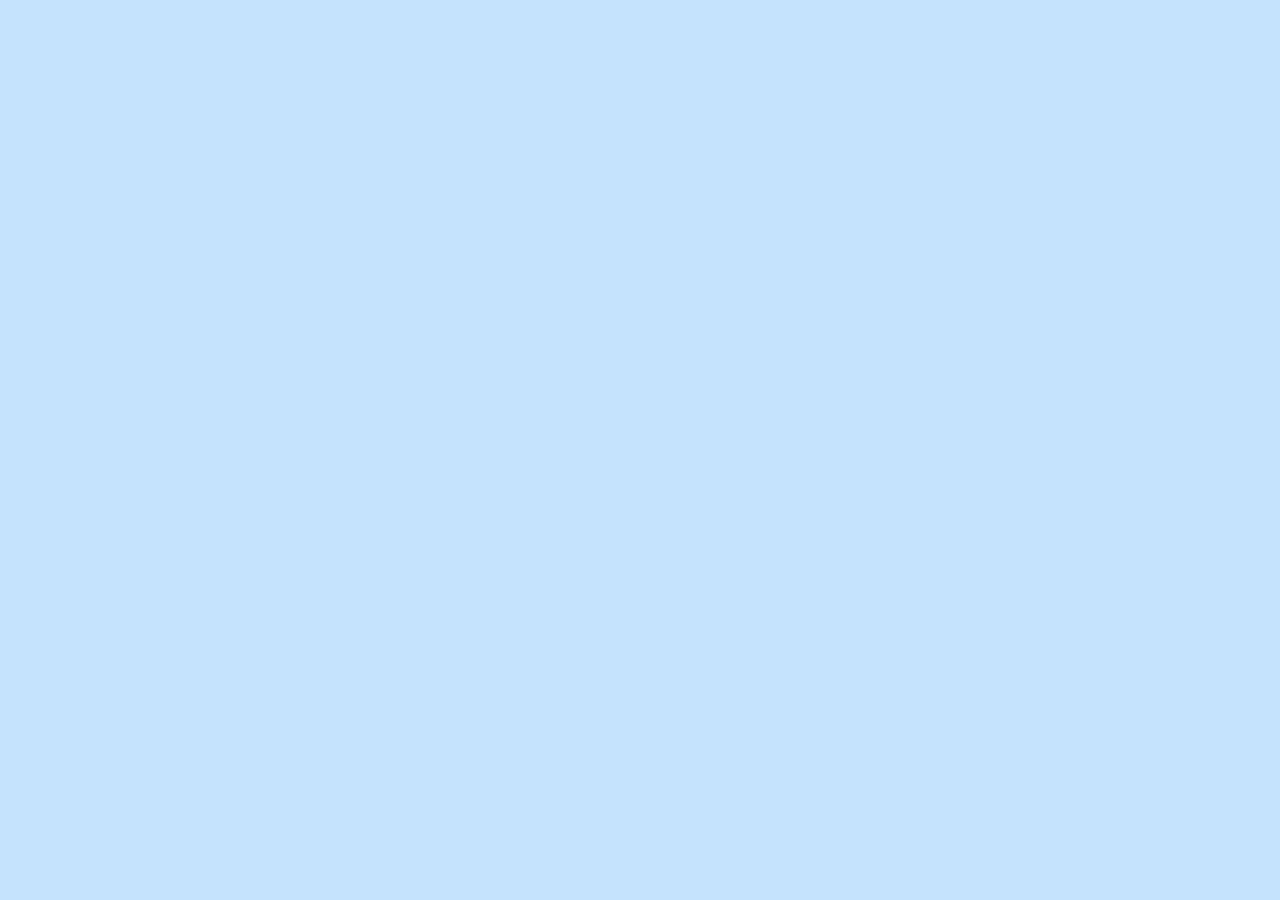
==== index.html @ 497fecb1 "deploy: 18862b1f860cce24fdce11985452911977a4fd3b" ====
<!DOCTYPE html><html><head>
  <!--
    If you are serving your web app in a path other than the root, change the
    href value below to reflect the base path you are serving from.

    The path provided below has to start and end with a slash "/" in order for
    it to work correctly.

    For more details:
    * https://developer.mozilla.org/en-US/docs/Web/HTML/Element/base

    This is a placeholder for base href that will be replaced by the value of
    the `--base-href` argument provided to `flutter build`.
  -->
  <base href="/path_finding/">

  <meta charset="UTF-8">
  <meta content="IE=Edge" http-equiv="X-UA-Compatible">
  <meta name="description" content="A new Flutter project.">

  <!-- iOS meta tags & icons -->
  <meta name="apple-mobile-web-app-capable" content="yes">
  <meta name="apple-mobile-web-app-status-bar-style" content="black">
  <meta name="apple-mobile-web-app-title" content="path_finding">
  <link rel="apple-touch-icon" href="icons/Icon-192.png">

  <!-- Favicon -->
  <link rel="icon" type="image/png" href="favicon.png">

  <title>path_finding</title>
  <link rel="manifest" href="manifest.json">

  <script>
    // The value below is injected by flutter build, do not touch.
    const serviceWorkerVersion = "3971381148";
  </script>
  <!-- This script adds the flutter initialization JS code -->
  <script src="flutter.js" defer=""></script>


  <meta content="width=device-width, initial-scale=1.0, maximum-scale=1.0, user-scalable=no" name="viewport">

  <link rel="stylesheet" type="text/css" href="loading/style.css">
  <script src="loading/update_progress.js"></script>
  <script src="https://cdnjs.cloudflare.com/ajax/libs/gsap/3.0.5/gsap.min.js"></script>



  
  
  <style id="splash-screen-style">
    .flutter-loader {
      z-index: 999999;
    }
    
    #splash {
        position: fixed;
        width: 100%;
        height: 100%;
        top: 0px;
        left: 0px;
        z-index: 999998;
        opacity: 1;
        /* animation type and duration */
        transition: opacity 0.25s;
        background-color: #c4e3fc;
              -moz-osx-font-smoothing: grayscale;
        -webkit-font-smoothing: antialiased;
    }
    
    #splash.remove {
      /* enable click through when run animation */
      pointer-events: none;
      /* start animation */
      opacity: 0;
    }

    #splash .center {
      margin: 0;
      position: absolute;
      top: 50%;
      left: 50%;
      -ms-transform: translate(-50%, -50%);
      transform: translate(-50%, -50%);
    }

    #splash .contain {
      display:block;
      width:100%; height:100%;
      object-fit: contain;
    }

    #splash .stretch {
      display:block;
      width:100%; height:100%;
    }

    #splash .cover {
      display:block;
      width:100%; height:100%;
      object-fit: cover;
    }

    #splash .bottom {
      position: absolute;
      bottom: 0;
      left: 50%;
      -ms-transform: translate(-50%, 0);
      transform: translate(-50%, 0);
    }

    #splash .bottomLeft {
      position: absolute;
      bottom: 0;
      left: 0;
    }

    #splash .bottomRight {
      position: absolute;
      bottom: 0;
      right: 0;
    }
  </style>
<script id="splash-screen-script">
  function removeSplashFromWeb() {
    const splashElement = document.getElementById("splash");
    if (splashElement) {
      splashElement.classList.add("remove");
      setTimeout(function () {
        splashElement.remove();
      }, 750 /* animation time + wait rendering and others(500ms) */);
    }
  }
</script>
</head>

<body>
  <div id="splash">
    <picture>
        <source srcset="splash/img/light-1x.png 1x, splash/img/light-2x.png 2x, splash/img/light-3x.png 3x, splash/img/light-4x.png 4x" media="(prefers-color-scheme: light)">
        <source srcset="splash/img/dark-1x.png 1x, splash/img/dark-2x.png 2x, splash/img/dark-3x.png 3x, splash/img/dark-4x.png 4x" media="(prefers-color-scheme: dark)">
        <img class="center" aria-hidden="true" src="splash/img/light-1x.png" alt="">
    </picture>
  </div>


  

  <div class="container">
    <div class="progress-bar__container">
      <div class="progress-bar">
        <span class="progress-bar__text" id="loading">Loading...</span>
      </div>
    </div>
  </div>





  <script>
    window.addEventListener('load', function (ev) {
      var loading = document.querySelector('#loading');
      loading.textContent = "Running app...";
      updateProgress(15);
      _flutter.loader.loadEntrypoint({
        serviceWorker: {
          serviceWorkerVersion: serviceWorkerVersion,
        },
        onEntrypointLoaded: async function (engineInitializer) {
          loading.textContent = "Running app...";
          updateProgress(50);
          let appRunner = await engineInitializer.initializeEngine();
          updateProgress(80);
          loading.textContent = "Running app...";
          await appRunner.runApp();
          updateProgress(100);
        }
      });
    });
  </script>






</body></html>
---- loading/style.css ----
.container {
    display: flex;
    justify-content: center;
    align-items: center;
    height: 100vh;
    width: 100%;
    margin-top: 100px;  /* Added a margin to shift it down a bit */
    z-index: 999998; /* Higher than the splash screen */
    position: relative; /* Required for z-index to take effect */
  }
  
  .progress-bar__container {
    width: 80%;
    height: 2rem;
    border-radius: 2rem;
    position: relative;
    overflow: hidden;
    transition: all 0.5s;
    will-change: transform;
    box-shadow: 0 0 5px #42a5f5;  /* Updated color to #42a5f5 */
  }
  
  .progress-bar {
    position: absolute;
    height: 100%;
    width: 100%;
    content: "";
    background-color: #42a5f5;  /* Updated color to #42a5f5 */
    top:0;
    bottom: 0;
    left: -100%;
    border-radius: inherit;
    display: flex;
    justify-content: center;
    align-items:center;
    color: white;
    font-family: sans-serif;
  }
  
  .progress-bar__text {
    display: none;
  }
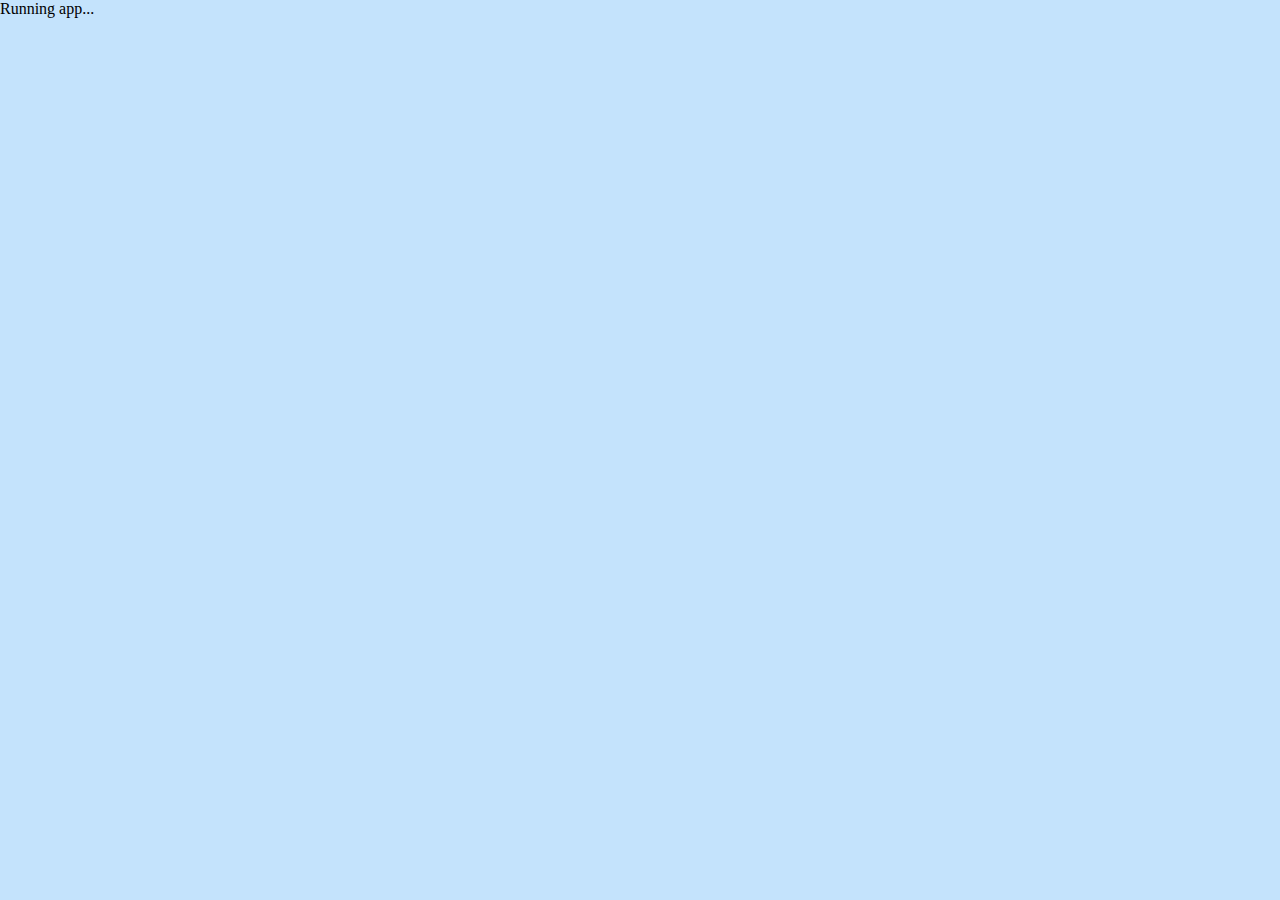
==== commit 0d50f8db: "deploy: afabb9d46216fc432966a4af64024c88559dac0f" ====
--- a/index.html
+++ b/index.html
@@ -1,4 +1,7 @@
-<!DOCTYPE html><html><head>
+<!DOCTYPE html>
+<html>
+
+<head>
   <!--
     If you are serving your web app in a path other than the root, change the
     href value below to reflect the base path you are serving from.
@@ -32,7 +35,7 @@
 
   <script>
     // The value below is injected by flutter build, do not touch.
-    const serviceWorkerVersion = "3971381148";
+    const serviceWorkerVersion = "1454302631";
   </script>
   <!-- This script adds the flutter initialization JS code -->
   <script src="flutter.js" defer=""></script>
@@ -46,36 +49,23 @@
 
 
 
-  
-  
+
+
+
+
   <style id="splash-screen-style">
-    .flutter-loader {
-      z-index: 999999;
-    }
-    
-    #splash {
-        position: fixed;
-        width: 100%;
-        height: 100%;
-        top: 0px;
-        left: 0px;
-        z-index: 999998;
-        opacity: 1;
-        /* animation type and duration */
-        transition: opacity 0.25s;
-        background-color: #c4e3fc;
-              -moz-osx-font-smoothing: grayscale;
-        -webkit-font-smoothing: antialiased;
-    }
-    
-    #splash.remove {
-      /* enable click through when run animation */
-      pointer-events: none;
-      /* start animation */
-      opacity: 0;
+    html {
+      height: 100%
     }
 
-    #splash .center {
+    body {
+      margin: 0;
+      min-height: 100%;
+      background-color: #c4e3fc;
+      background-size: 100% 100%;
+    }
+
+    .center {
       margin: 0;
       position: absolute;
       top: 50%;
@@ -84,24 +74,27 @@
       transform: translate(-50%, -50%);
     }
 
-    #splash .contain {
-      display:block;
-      width:100%; height:100%;
+    .contain {
+      display: block;
+      width: 100%;
+      height: 100%;
       object-fit: contain;
     }
 
-    #splash .stretch {
-      display:block;
-      width:100%; height:100%;
+    .stretch {
+      display: block;
+      width: 100%;
+      height: 100%;
     }
 
-    #splash .cover {
-      display:block;
-      width:100%; height:100%;
+    .cover {
+      display: block;
+      width: 100%;
+      height: 100%;
       object-fit: cover;
     }
 
-    #splash .bottom {
+    .bottom {
       position: absolute;
       bottom: 0;
       left: 50%;
@@ -109,42 +102,40 @@
       transform: translate(-50%, 0);
     }
 
-    #splash .bottomLeft {
+    .bottomLeft {
       position: absolute;
       bottom: 0;
       left: 0;
     }
 
-    #splash .bottomRight {
+    .bottomRight {
       position: absolute;
       bottom: 0;
       right: 0;
     }
   </style>
-<script id="splash-screen-script">
-  function removeSplashFromWeb() {
-    const splashElement = document.getElementById("splash");
-    if (splashElement) {
-      splashElement.classList.add("remove");
-      setTimeout(function () {
-        splashElement.remove();
-      }, 750 /* animation time + wait rendering and others(500ms) */);
+  <script id="splash-screen-script">
+    function removeSplashFromWeb() {
+      document.getElementById("splash")?.remove();
+      document.getElementById("splash-branding")?.remove();
+      document.body.style.background = "transparent";
     }
-  }
-</script>
+  </script>
 </head>
 
 <body>
-  <div id="splash">
-    <picture>
-        <source srcset="splash/img/light-1x.png 1x, splash/img/light-2x.png 2x, splash/img/light-3x.png 3x, splash/img/light-4x.png 4x" media="(prefers-color-scheme: light)">
-        <source srcset="splash/img/dark-1x.png 1x, splash/img/dark-2x.png 2x, splash/img/dark-3x.png 3x, splash/img/dark-4x.png 4x" media="(prefers-color-scheme: dark)">
-        <img class="center" aria-hidden="true" src="splash/img/light-1x.png" alt="">
-    </picture>
-  </div>
+  <picture id="splash">
+    <source
+      srcset="splash/img/light-1x.png 1x, splash/img/light-2x.png 2x, splash/img/light-3x.png 3x, splash/img/light-4x.png 4x"
+      media="(prefers-color-scheme: light)">
+    <source
+      srcset="splash/img/dark-1x.png 1x, splash/img/dark-2x.png 2x, splash/img/dark-3x.png 3x, splash/img/dark-4x.png 4x"
+      media="(prefers-color-scheme: dark)">
+    <img class="center" aria-hidden="true" src="splash/img/light-1x.png" alt="">
+
+  </picture>
 
 
-  
 
   <div class="container">
     <div class="progress-bar__container">
@@ -153,6 +144,8 @@
       </div>
     </div>
   </div>
+
+
 
 
 
@@ -185,4 +178,6 @@
 
 
 
-</body></html>+</body>
+
+</html>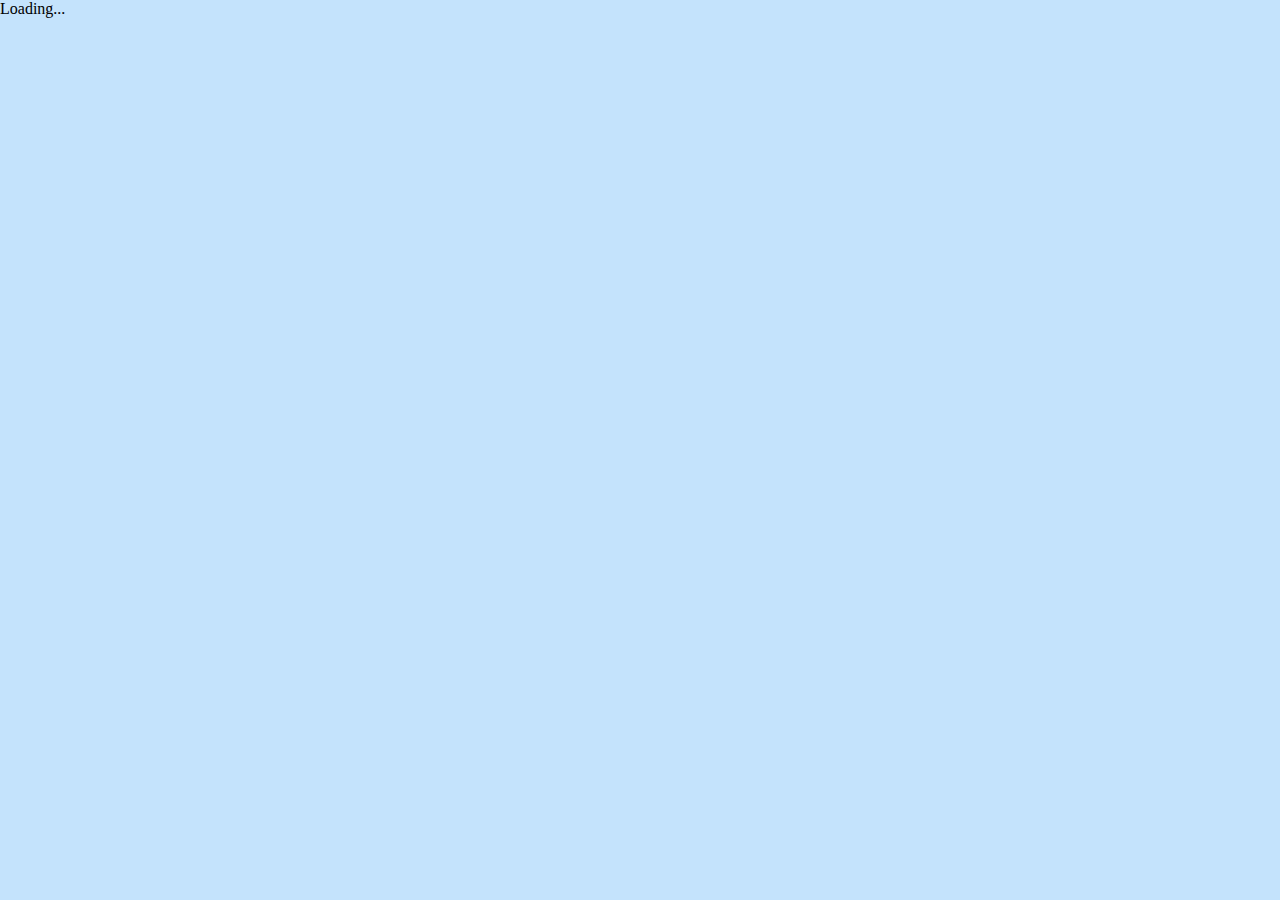
==== commit b2b36d0e: "deploy: 6081c675b408154af345ecf40bf6ff36743dd6c9" ====
--- a/index.html
+++ b/index.html
@@ -1,183 +1,64 @@
 <!DOCTYPE html>
 <html>
+<head>
+    <!-- If you are serving your web app in a path other than the root, change the href value below to reflect the base path you are serving from. 
+         The path provided below has to start and end with a slash "/" in order for it to work correctly. 
+         For more details: https://developer.mozilla.org/en-US/docs/Web/HTML/Element/base -->
+    <base href="/path_finding/">
+    <meta charset="UTF-8">
+    <meta content="IE=Edge" http-equiv="X-UA-Compatible">
+    <meta name="description" content="A new Flutter project.">
 
-<head>
-  <!--
-    If you are serving your web app in a path other than the root, change the
-    href value below to reflect the base path you are serving from.
+    <!-- iOS meta tags & icons -->
+    <meta name="apple-mobile-web-app-capable" content="yes">
+    <meta name="apple-mobile-web-app-status-bar-style" content="black">
+    <meta name="apple-mobile-web-app-title" content="path_finding">
+    <link rel="apple-touch-icon" href="icons/Icon-192.png">
 
-    The path provided below has to start and end with a slash "/" in order for
-    it to work correctly.
+    <!-- Favicon -->
+    <link rel="icon" type="image/png" href="favicon.png">
 
-    For more details:
-    * https://developer.mozilla.org/en-US/docs/Web/HTML/Element/base
+    <title>path_finding</title>
+    <link rel="manifest" href="manifest.json">
 
-    This is a placeholder for base href that will be replaced by the value of
-    the `--base-href` argument provided to `flutter build`.
-  -->
-  <base href="/path_finding/">
+    <meta content="width=device-width, initial-scale=1.0, maximum-scale=1.0, user-scalable=no" name="viewport">
+    <link rel="stylesheet" type="text/css" href="loading/style.css">
+    <script src="loading/update_progress.js"></script>
+    <script src="https://cdnjs.cloudflare.com/ajax/libs/gsap/3.0.5/gsap.min.js"></script>
+    <script src="flutter_bootstrap.js" async></script>
 
-  <meta charset="UTF-8">
-  <meta content="IE=Edge" http-equiv="X-UA-Compatible">
-  <meta name="description" content="A new Flutter project.">
+    <style id="splash-screen-style">
+        html { height: 100% }
+        body { margin: 0; min-height: 100%; background-color: #c4e3fc; background-size: 100% 100%; }
+        .center { margin: 0; position: absolute; top: 50%; left: 50%; -ms-transform: translate(-50%, -50%); transform: translate(-50%, -50%); }
+        .contain { display: block; width: 100%; height: 100%; object-fit: contain; }
+        .stretch { display: block; width: 100%; height: 100%; }
+        .cover { display: block; width: 100%; height: 100%; object-fit: cover; }
+        .bottom { position: absolute; bottom: 0; left: 50%; -ms-transform: translate(-50%, 0); transform: translate(-50%, 0); }
+        .bottomLeft { position: absolute; bottom: 0; left: 0; }
+        .bottomRight { position: absolute; bottom: 0; right: 0; }
+    </style>
+    <script id="splash-screen-script">
+        function removeSplashFromWeb() {
+            document.getElementById("splash")?.remove();
+            document.getElementById("splash-branding")?.remove();
+            document.body.style.background = "transparent";
+        }
+    </script>
+</head>
+<body>
+    <picture id="splash">
+        <source srcset="splash/img/light-1x.png 1x, splash/img/light-2x.png 2x, splash/img/light-3x.png 3x, splash/img/light-4x.png 4x" media="(prefers-color-scheme: light)">
+        <source srcset="splash/img/dark-1x.png 1x, splash/img/dark-2x.png 2x, splash/img/dark-3x.png 3x, splash/img/dark-4x.png 4x" media="(prefers-color-scheme: dark)">
+        <img class="center" aria-hidden="true" src="splash/img/light-1x.png" alt="">
+    </picture>
 
-  <!-- iOS meta tags & icons -->
-  <meta name="apple-mobile-web-app-capable" content="yes">
-  <meta name="apple-mobile-web-app-status-bar-style" content="black">
-  <meta name="apple-mobile-web-app-title" content="path_finding">
-  <link rel="apple-touch-icon" href="icons/Icon-192.png">
-
-  <!-- Favicon -->
-  <link rel="icon" type="image/png" href="favicon.png">
-
-  <title>path_finding</title>
-  <link rel="manifest" href="manifest.json">
-
-  <script>
-    // The value below is injected by flutter build, do not touch.
-    const serviceWorkerVersion = "1454302631";
-  </script>
-  <!-- This script adds the flutter initialization JS code -->
-  <script src="flutter.js" defer=""></script>
-
-
-  <meta content="width=device-width, initial-scale=1.0, maximum-scale=1.0, user-scalable=no" name="viewport">
-
-  <link rel="stylesheet" type="text/css" href="loading/style.css">
-  <script src="loading/update_progress.js"></script>
-  <script src="https://cdnjs.cloudflare.com/ajax/libs/gsap/3.0.5/gsap.min.js"></script>
-
-
-
-
-
-
-
-  <style id="splash-screen-style">
-    html {
-      height: 100%
-    }
-
-    body {
-      margin: 0;
-      min-height: 100%;
-      background-color: #c4e3fc;
-      background-size: 100% 100%;
-    }
-
-    .center {
-      margin: 0;
-      position: absolute;
-      top: 50%;
-      left: 50%;
-      -ms-transform: translate(-50%, -50%);
-      transform: translate(-50%, -50%);
-    }
-
-    .contain {
-      display: block;
-      width: 100%;
-      height: 100%;
-      object-fit: contain;
-    }
-
-    .stretch {
-      display: block;
-      width: 100%;
-      height: 100%;
-    }
-
-    .cover {
-      display: block;
-      width: 100%;
-      height: 100%;
-      object-fit: cover;
-    }
-
-    .bottom {
-      position: absolute;
-      bottom: 0;
-      left: 50%;
-      -ms-transform: translate(-50%, 0);
-      transform: translate(-50%, 0);
-    }
-
-    .bottomLeft {
-      position: absolute;
-      bottom: 0;
-      left: 0;
-    }
-
-    .bottomRight {
-      position: absolute;
-      bottom: 0;
-      right: 0;
-    }
-  </style>
-  <script id="splash-screen-script">
-    function removeSplashFromWeb() {
-      document.getElementById("splash")?.remove();
-      document.getElementById("splash-branding")?.remove();
-      document.body.style.background = "transparent";
-    }
-  </script>
-</head>
-
-<body>
-  <picture id="splash">
-    <source
-      srcset="splash/img/light-1x.png 1x, splash/img/light-2x.png 2x, splash/img/light-3x.png 3x, splash/img/light-4x.png 4x"
-      media="(prefers-color-scheme: light)">
-    <source
-      srcset="splash/img/dark-1x.png 1x, splash/img/dark-2x.png 2x, splash/img/dark-3x.png 3x, splash/img/dark-4x.png 4x"
-      media="(prefers-color-scheme: dark)">
-    <img class="center" aria-hidden="true" src="splash/img/light-1x.png" alt="">
-
-  </picture>
-
-
-
-  <div class="container">
-    <div class="progress-bar__container">
-      <div class="progress-bar">
-        <span class="progress-bar__text" id="loading">Loading...</span>
-      </div>
+    <div class="container">
+        <div class="progress-bar__container">
+            <div class="progress-bar">
+                <span class="progress-bar__text" id="loading">Loading...</span>
+            </div>
+        </div>
     </div>
-  </div>
-
-
-
-
-
-
-
-  <script>
-    window.addEventListener('load', function (ev) {
-      var loading = document.querySelector('#loading');
-      loading.textContent = "Running app...";
-      updateProgress(15);
-      _flutter.loader.loadEntrypoint({
-        serviceWorker: {
-          serviceWorkerVersion: serviceWorkerVersion,
-        },
-        onEntrypointLoaded: async function (engineInitializer) {
-          loading.textContent = "Running app...";
-          updateProgress(50);
-          let appRunner = await engineInitializer.initializeEngine();
-          updateProgress(80);
-          loading.textContent = "Running app...";
-          await appRunner.runApp();
-          updateProgress(100);
-        }
-      });
-    });
-  </script>
-
-
-
-
-
-
 </body>
-
-</html>+</html>
